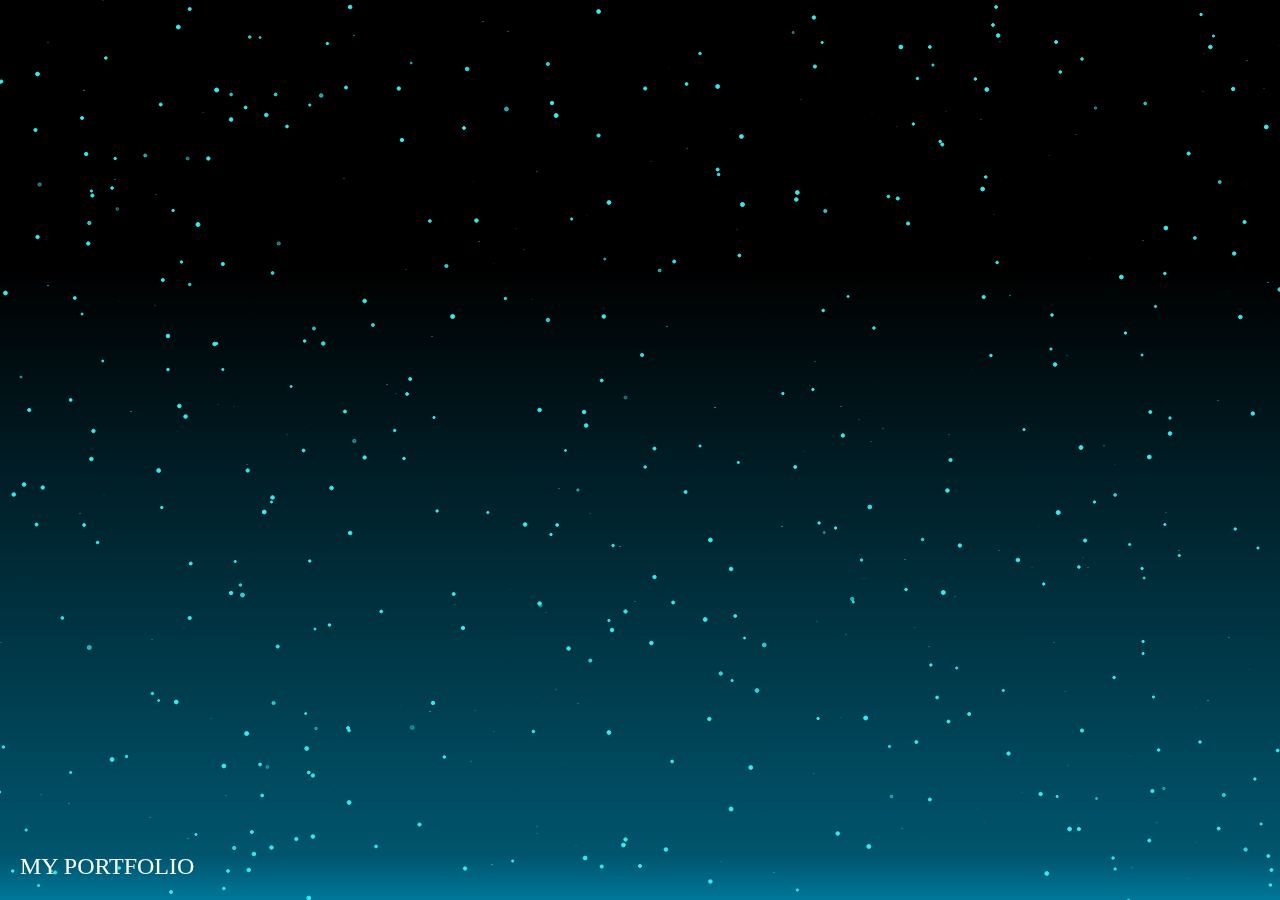
==== index.html @ 5f3a5504 "Add files via upload" ====
<!DOCTYPE html>
<html lang="ko">

<head>
  <meta charset="UTF-8">
  <meta http-equiv="X-UA-Compatible" content="IE=edge">
  <meta name="viewport" content="width=device-width, initial-scale=1.0">
  <meta name="description" content="이 사이트에 대한 구체적인 소개를 적으시면 됩니다.">
  <meta name="author" content="이 페이지의 저자로서 이니셜이나 머릿말 정도를 적으세요, 이름이나 이니셜을 적으세요.">
  <meta name="generator" content="제작도구에 대한 설명을 적으세요.">
  <title>HOME</title>
  <meta property="og:type" content="website" />
  <meta property="og:site_name" content="사이트 이름을 적으세요." />
  <meta property="og:title" content="타이틀 이름을 적으세요." />
  <meta property="og:description" content="자신의 사이트에 대한 세부 설명을 적으세요." />
  <meta property="og:image" content="./images/name_seo.png" />
  <!-- 아텐츠주소 대신 자신의 웹페이지 주소로 바꾸세요 -->
  <meta property="og:url" content="https://atentsgame.com" />
  <meta property="twitter:card" content="summary" />
  <meta property="twitter:site" content="사이트 이름을 적으세요." />
  <meta property="twitter:title" content="타이틀 이름을 적으세요." />
  <meta property="twitter:description" content="자신의 사이트에 대한 세부 설명을 적으세요." />
  <meta property="twitter:image" content="./images/name_seo.png" />
  <!-- 아텐츠주소 대신 자신의 웹페이지 주소로 바꾸세요 -->
  <meta property="twitter:url" content="https://atentsgame.com" />
  <link rel="icon" href="/favicon.ico" />
  <link rel="stylesheet" href="./main.css">
  <script defer src="./main.js"></script>
</head>

<body>
  <canvas id="canvas"></canvas>

  <a class="portfolio-link" href="/pages/mainpage.html">MY PORTFOLIO</a>
</body>


</html>
---- main.css ----
body {
  padding: 0;
  margin: 0;
  height: 100vh;
}

canvas {
  position: fixed;
  left: 0;
  top: 0;
  width: 100%;
  height: 100%;
  background-color: #000;
  background-image: linear-gradient(
    to top,
    rgba(0, 169, 217, 0.7) 0%,
    rgba(0, 169, 217, 0.5) 5%,
    rgba(0, 169, 217, 0) 70%
  );
}
.portfolio-link {
  position: fixed;
  left: 20px;
  bottom: 20px;
  color: #fff;
  text-decoration: none;
  font-size: 24px;
}
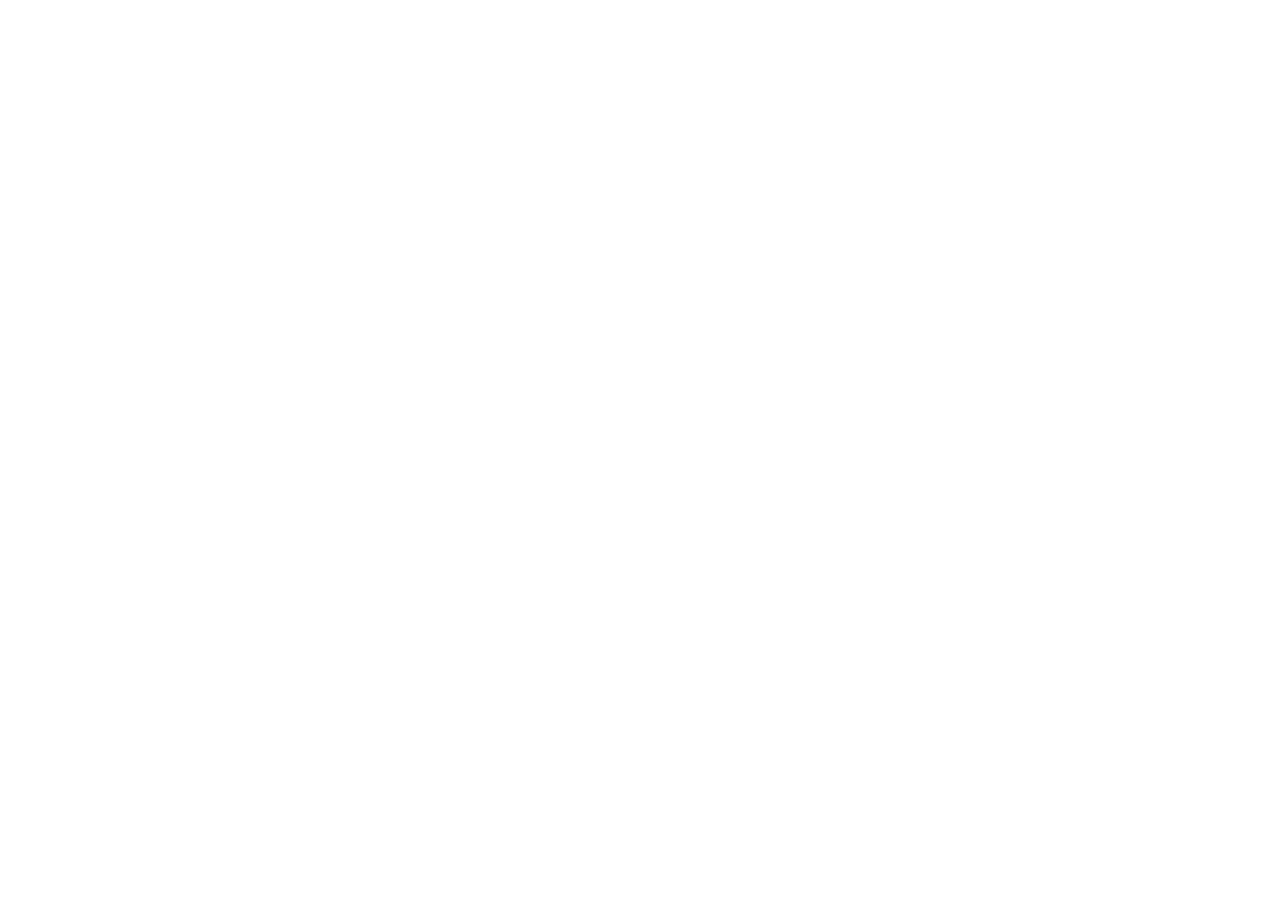
==== commit f5647b08: "1/10" ====
--- a/index.html
+++ b/index.html
@@ -5,33 +5,41 @@
   <meta charset="UTF-8">
   <meta http-equiv="X-UA-Compatible" content="IE=edge">
   <meta name="viewport" content="width=device-width, initial-scale=1.0">
-  <meta name="description" content="이 사이트에 대한 구체적인 소개를 적으시면 됩니다.">
-  <meta name="author" content="이 페이지의 저자로서 이니셜이나 머릿말 정도를 적으세요, 이름이나 이니셜을 적으세요.">
-  <meta name="generator" content="제작도구에 대한 설명을 적으세요.">
-  <title>HOME</title>
+  <meta name="description" content="한예린의 취업 이야기">
+  <meta name="author" content="HYR">
+  <meta name="generator" content="HTML5">
+  <title>Intor</title>
   <meta property="og:type" content="website" />
-  <meta property="og:site_name" content="사이트 이름을 적으세요." />
-  <meta property="og:title" content="타이틀 이름을 적으세요." />
-  <meta property="og:description" content="자신의 사이트에 대한 세부 설명을 적으세요." />
+  <meta property="og:site_name" content="한예린의 취업 이야기" />
+  <meta property="og:title" content="HYR" />
+  <meta property="og:description" content="게임 기획서 모음" />
   <meta property="og:image" content="./images/name_seo.png" />
   <!-- 아텐츠주소 대신 자신의 웹페이지 주소로 바꾸세요 -->
-  <meta property="og:url" content="https://atentsgame.com" />
+  <meta property="og:url" content="https://porthajime.netlify.app" />
   <meta property="twitter:card" content="summary" />
-  <meta property="twitter:site" content="사이트 이름을 적으세요." />
-  <meta property="twitter:title" content="타이틀 이름을 적으세요." />
-  <meta property="twitter:description" content="자신의 사이트에 대한 세부 설명을 적으세요." />
+  <meta property="twitter:site" content="한예린의 취업 이야기" />
+  <meta property="twitter:title" content="HYR" />
+  <meta property="twitter:description" content="게임 기획서 모음" />
   <meta property="twitter:image" content="./images/name_seo.png" />
   <!-- 아텐츠주소 대신 자신의 웹페이지 주소로 바꾸세요 -->
-  <meta property="twitter:url" content="https://atentsgame.com" />
+  <meta property="twitter:url" content="https://porthajime.netlify.app" />
   <link rel="icon" href="/favicon.ico" />
   <link rel="stylesheet" href="./main.css">
   <script defer src="./main.js"></script>
 </head>
 
 <body>
-  <canvas id="canvas"></canvas>
+  <!-- <canvas id="canvas"></canvas> -->
+<div style="position: fixed; z-index: -1; width: 100%; height: 100%;"> 
+  <iframe width="100%" height="100%" 
+  src="https://www.youtube.com/embed/_fyhh3ysb0g?si=T2UMHsUNXf8i-uai&autoplay=1&loop=1&mute=1&playlist=_fyhh3ysb0g" 
+  title="YouTube video player" 
+  frameborder="0" allow="accelerometer; autoplay; clipboard-write; encrypted-media; gyroscope; picture-in-picture; web-share" allowfullscreen></iframe>
+</div>
 
-  <a class="portfolio-link" href="/pages/mainpage.html">MY PORTFOLIO</a>
+<div>
+  <a class="portfolio-link" href="/pages/mainpage.html">포트폴리오 보러가기</a>  
+</div>
 </body>
 
 
--- a/main.css
+++ b/main.css
@@ -4,7 +4,7 @@
   height: 100vh;
 }
 
-canvas {
+/* canvas {
   position: fixed;
   left: 0;
   top: 0;
@@ -17,12 +17,12 @@
     rgba(0, 169, 217, 0.5) 5%,
     rgba(0, 169, 217, 0) 70%
   );
-}
+} */
 .portfolio-link {
   position: fixed;
-  left: 20px;
-  bottom: 20px;
+  left: 5%;
+  bottom: 5%;
   color: #fff;
   text-decoration: none;
-  font-size: 24px;
+  font-size: 28px;
 }
